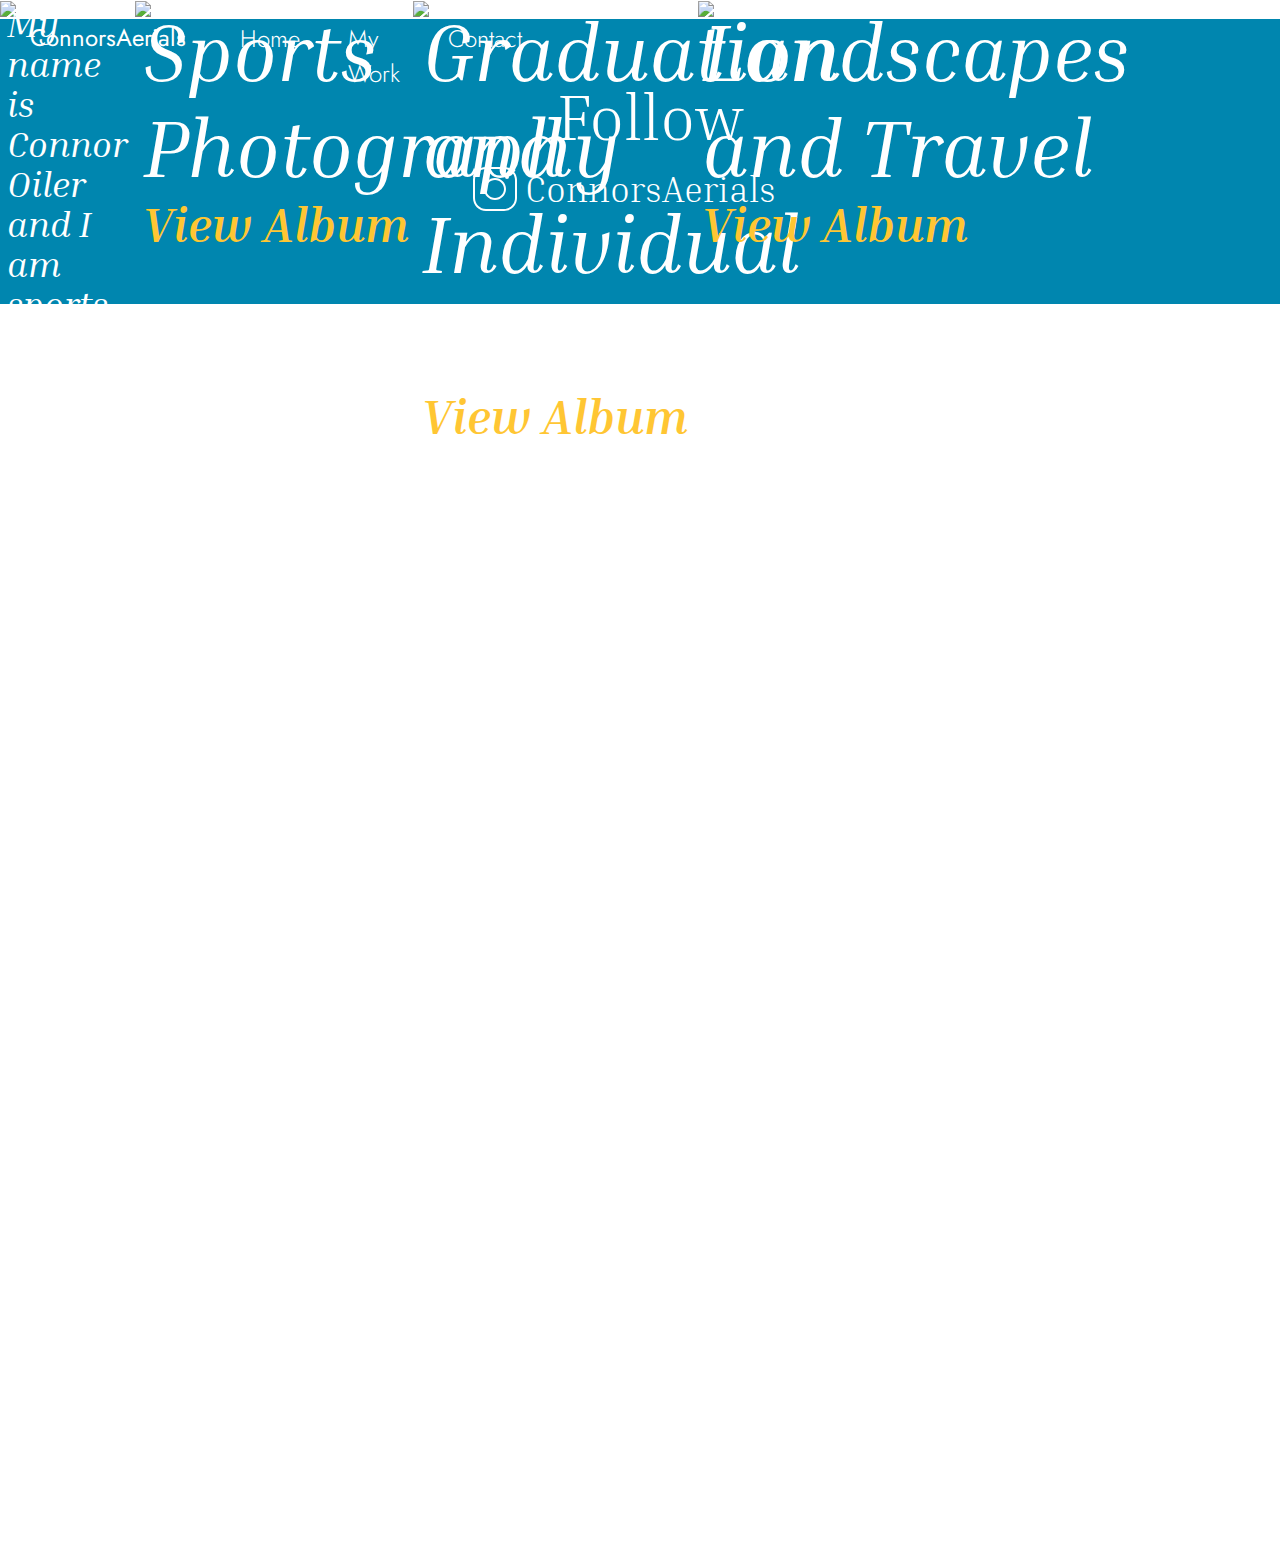
==== index.html @ 2a1fb6f1 "everything" ====
<!DOCTYPE html>
<html lang="en">
<head>
    <meta charset="UTF-8">
    <meta name="viewport" content="width=device-width, initial-scale=1.0">
    <title>ConnorsAerials</title>
    <link rel="stylesheet" href="./style.css">
    <link rel="preconnect" href="https://fonts.googleapis.com"><link rel="preconnect" href="https://fonts.gstatic.com" crossorigin>
    <link href="https://fonts.googleapis.com/css2?family=Inria+Serif:ital,wght@0,300;0,400;0,700;1,300;1,400;1,700&display=swap" rel="stylesheet">
    <link rel="preconnect" href="https://fonts.googleapis.com">
    <link rel="preconnect" href="https://fonts.gstatic.com" crossorigin>
    <link href="https://fonts.googleapis.com/css2?family=Jost:ital,wght@0,100..900;1,100..900&display=swap" rel="stylesheet">
</head>
<body>


    <div class="row"> 
        <div class="column">

            <div class="container">
                
                <div class="nav_bar">

                    <!-- LOGO -->
                    <div class="logo">ConnorsAerials</div>
                
                    <!-- NAVIGATION MENU -->
                    <ul class="nav-links">
                
                      <!-- USING CHECKBOX HACK -->
                      <input type="checkbox" id="checkbox_toggle" />
                      <label for="checkbox_toggle" class="hamburger">&#9776;</label>
                
                      <!-- NAVIGATION MENUS -->
                      <div class="menu">
                        <li><a href="index.html">Home</a></li>
                        <li><a href="my_work.html">My Work</a></li>
                        <li><a href="contact.html">Contact</a></li>
                      </div>
                    </ul>

                </div>
                
                <img src="Title_images/DJI_0636.jpg" alt="sunset over island" id="island"> 
                <div class="intro"> My name is Connor Oiler and I am sports, portrait, and nature photogpher. Currently, I am a sports and graduation photographer for Johns Hopkins University. Please contact me if you have a competition or individual session you would like me to work!</div>
                
            </div>

            <div class="container">
                <img src="Title_images/IMG_2914-4.jpg" alt="Johns Hopkins Lacrosse player shooting" id="lacrosse">
                <div class="title_text"> Sports Photography <br> <div class="link"><a href="sports.html"><p class="view">View Album </p> </a> </div> </div>
            </div>

            <div class="container">
                <img src="Title_images/IMG_4231-3.jpg" alt="Graduation photo on Johns Hopkins Sign" id="graduation">
                <div class="title_text"> Graduation and <br> Individual shoots <br> <div class="link"><a href="grad_indv.html"><p class="view">View Album</p> </a> </div> </div>
            </div>


            <div class="container">
                <img src="Title_images/DJI_0083-2.jpg" alt="sunset over a lake" id="lake">
                <div class="title_text"> Landscapes and Travel <br> <div class="link"><a href="land_travel.html"><p class="view">View Album </p> </a> </div> </div>
            </div>
           
        
        </div>
    </div>

    <div class="footer">
        <div>
            <p class="follow"> Follow</p>
        </div>
        <div class="follow_insta"> 
            <a href="https://www.instagram.com/oilcan_2"> <img src="icons8-instagram-logo.svg" height="50" width="50" id="insta"alt=""> 
            <a href="https://www.instagram.com/oilcan_2"><p class="tag">ConnorsAerials</p></a>
        </div>
    </div>

</body>
</html>
---- style.css ----
body {
    padding: 0px;
    margin: 0px;;
}


.row {
    display: flex;
    flex-wrap: wrap;
    padding: 0 0px;
}

.column {
    flex: 100%;
    padding: 0 0px;
}
 
 .column img { 
    margin-top: 0px;
    vertical-align: middle;
    width: 100%;
}


.nav_bar {
    display: flex;
    position: absolute;
    justify-content: space-between;
    color: white;
    width: 100%;
}

.nav-links a {
    color: white;
    text-decoration: none;
    font-family: "Jost", sans-serif;
    font-style: normal;
    font-weight: 300;
    font-size: 24px;
    line-height: 35px;
  }



  /* LOGO */
  .logo {
    font-size: 32px;
    padding-top: 20px;
    padding-left: 30px;
    font-family: "Jost", sans-serif;
    font-style: normal;
    font-weight: 400;
    font-size: 24px;
    line-height: 35px;
  }
  
  /* NAVBAR MENU */
  .menu {
    display: flex;
    gap: 20px;
    margin-right: 30px;
  }
  
  .menu li:hover {
    background-color: #0086AF;
    border-radius: 5px;
    transition: 0.3s ease;
  }
  
  .menu li {
    padding: 5px 14px;
    list-style: none;
  }

  img#insta {
    margin-top: 20px;
    margin-right: 0px;
  }
  
  .follow_insta {
    display: flex;
    justify-content: center;
    margin-right: 30px;
  }
  
  .follow_insta a {
    text-decoration: none;
  }
  .follow_insta a:hover {
    text-decoration: white underline ;
  }

.footer {
    background-color: #0086AF;
    border: 70px solid #0086AF;
    top: 50px;
}

.footer .tag {
    font-size: 36px;
    margin-left: 0px;
}

.footer .follow {
    font-size: 64px;
    line-height: 35px;
}

.footer p {
  text-align: center;
  width: 100%;
  color: white;
  font-family: "Inria Serif", serif;
  font-style:normal;
  font-weight: 300;
  margin: 10px;
  line-height: 70px;
}

@media (max-width: 800px) {
  .footer .follow {
    font-size: 40px;
  }
}

@media (max-width: 800px) {
  .footer .tag {
    font-size: 24px;
  }
}



.intro {
    position: absolute;
    width: 65%;
    top: 23%;
    left: 5%;
    font-family: "Inria Serif", serif;
    font-style: italic;
    font-weight: 400;
    font-size: 36px;
    line-height: 40px;
}

@media (max-width: 1200px) {
    .intro {
        position: absolute;
        width: 65%;
        top: 22%;
        left: 3%;
        font-family: "Inria Serif", serif;
        font-style: italic;
        font-weight: 400;
        font-size: 24px;
        line-height: normal;
    }
}


@media (max-width: 600px) {
  .intro {
      position: absolute;
      width: 65%;
      top: 22%;
      left: 3%;
      font-family: "Inria Serif", serif;
      font-style: italic;
      font-weight: 400;
      font-size: 15px;
      line-height: normal;
  }
}


.container {
    display: inline-block;
    position: relative;
    text-align: left;
    color: white;
}

.container img {
    width: 100%;
    height: auto;
}


.view {
    margin: 0px;
    color: #FFC633;
    font-family: "Inria Serif", serif;
    font-style: italic;
    font-weight: bold;
    font-size: 48px;
}

@media (max-width: 480px) {
  .view {
      font-family: "Inria Serif", serif;
      font-style: italic;
      font-weight: bold;
      font-size: 32px;
      line-height: normal;
  }
}

@media (max-width: 800px) {
  .view {
      font-family: "Inria Serif", serif;
      font-style: italic;
      font-weight: bold;
      font-size: 40px;
      line-height: normal;
  }
}


.title_text{
    position: absolute;
    width: fit-content;
    top: 15%;
    left: 3%;
    font-family: "Inria Serif", serif;
    font-style: italic;
    font-weight: 400;
    font-size: 80px;
}

.link {
  width: fit-content;
}


@media (max-width: 800px) {
    .title_text {
        position: absolute;
        width: 70%;
        top: 15%;
        left: 3%;
        font-family: "Inria Serif", serif;
        font-style: italic;
        font-weight: 400;
        font-size: 48px;
    }
}


@media (max-width: 480px) {
  .title_text {
      position: absolute;
      width: 70%;
      top: 15%;
      left: 3%;
      font-family: "Inria Serif", serif;
      font-style: italic;
      font-weight: 400;
      font-size: 36px;
  }
}



input[type=checkbox] {
    display: none;
  } 
  
  /* HAMBURGER MENU */
  .hamburger {
    display: none;
    font-size: 32px;
    user-select: none;
    margin-right: 40px;
  }
  
  /* APPLYING MEDIA QUERIES */
  @media (max-width: 768px) {
   .menu {
      display:none;
      position: absolute;
      right: 0px;
      left: 0px;
      width: 100%;
      text-align:end;
    }
  
    .menu li:hover {
      display: inline-block;
      background-color: #0086AF;
      transition: 0.3s ease;
    }
  
    .menu li{
      margin-top: 12px;
      margin-right: 35px;
    }
  
    input[type=checkbox]:checked ~ .menu {
      display: block;
    }
  
    .hamburger {
      display: block;
    }
  
    .dropdown {
      margin-right: 40px;
      top: 30px;
      transform: translateX(35%);
    }
  
    .dropdown li:hover {
      background-color: #0086AF;
    }
  }


a {
  text-decoration: none;
}

.view:hover {
  transition: 0.3s ease;
  text-decoration:underline;
}
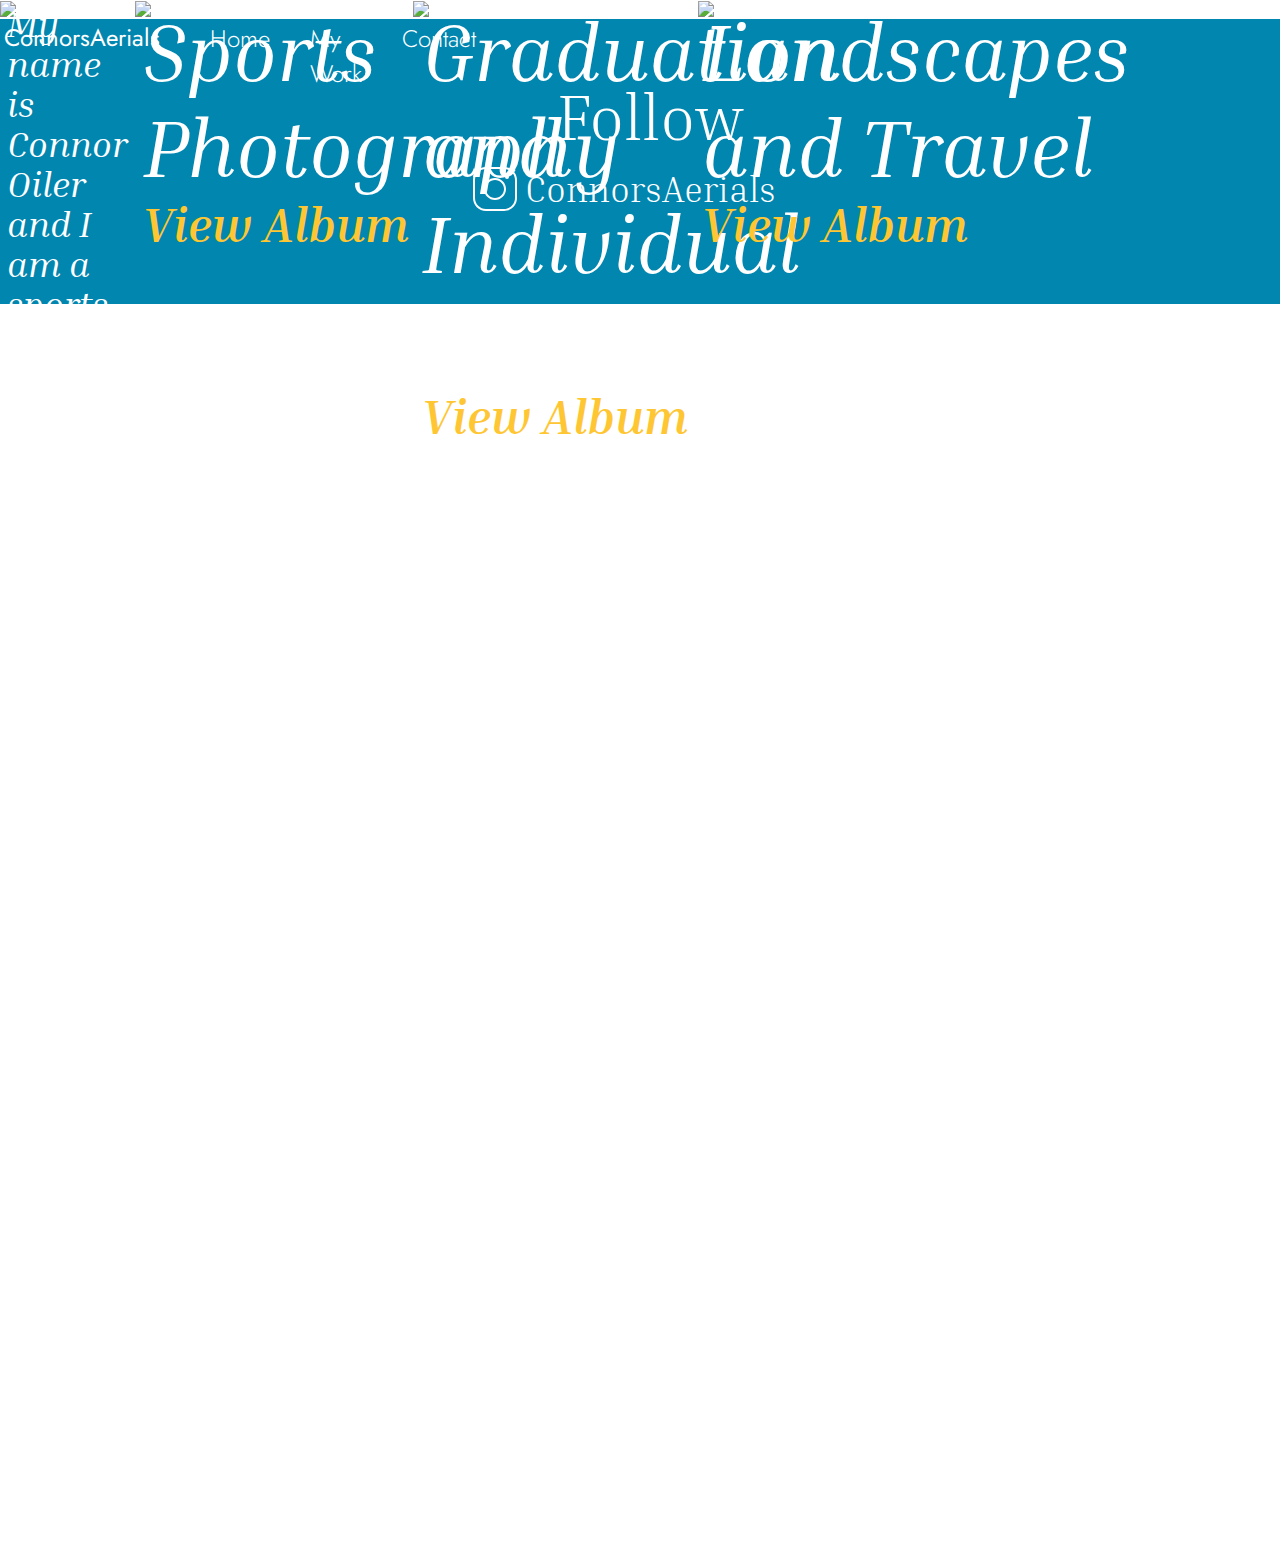
==== commit 2f37d9ba: "tweaks" ====
--- a/index.html
+++ b/index.html
@@ -42,7 +42,7 @@
                 </div>
                 
                 <img src="Title_images/DJI_0636.jpg" alt="sunset over island" id="island"> 
-                <div class="intro"> My name is Connor Oiler and I am sports, portrait, and nature photogpher. Currently, I am a sports and graduation photographer for Johns Hopkins University. Please contact me if you have a competition or individual session you would like me to work!</div>
+                <div class="intro"> My name is Connor Oiler and I am a sports, portrait, and nature photogpher. Currently, I am a sports and graduation photographer for Johns Hopkins University. Please contact me if you have a competition or individual session you would like me to work!</div>
                 
             </div>
 
--- a/style.css
+++ b/style.css
@@ -46,7 +46,7 @@
   .logo {
     font-size: 32px;
     padding-top: 20px;
-    padding-left: 30px;
+    padding-left: 3%;
     font-family: "Jost", sans-serif;
     font-style: normal;
     font-weight: 400;
@@ -58,7 +58,7 @@
   .menu {
     display: flex;
     gap: 20px;
-    margin-right: 30px;
+    margin-bottom: 30px;
   }
   
   .menu li:hover {
@@ -68,7 +68,7 @@
   }
   
   .menu li {
-    padding: 5px 14px;
+    padding: 5px 10px;
     list-style: none;
   }
 
@@ -86,8 +86,9 @@
   .follow_insta a {
     text-decoration: none;
   }
-  .follow_insta a:hover {
-    text-decoration: white underline ;
+  .follow_insta p:hover {
+    color: wheat;
+    font-weight: 600;
   }
 
 .footer {
@@ -172,6 +173,20 @@
   }
 }
 
+@media (max-width: 480px) {
+  .intro {
+      position: absolute;
+      width: 65%;
+      top: 30%;
+      left: 3%;
+      font-family: "Inria Serif", serif;
+      font-style: italic;
+      font-weight: 400;
+      font-size: 12px;
+      line-height: normal;
+  }
+}
+
 
 .container {
     display: inline-block;
@@ -195,15 +210,6 @@
     font-size: 48px;
 }
 
-@media (max-width: 480px) {
-  .view {
-      font-family: "Inria Serif", serif;
-      font-style: italic;
-      font-weight: bold;
-      font-size: 32px;
-      line-height: normal;
-  }
-}
 
 @media (max-width: 800px) {
   .view {
@@ -211,6 +217,16 @@
       font-style: italic;
       font-weight: bold;
       font-size: 40px;
+      line-height: normal;
+  }
+}
+
+@media (max-width: 480px) {
+  .view {
+      font-family: "Inria Serif", serif;
+      font-style: italic;
+      font-weight: bold;
+      font-size: 20px;
       line-height: normal;
   }
 }
@@ -255,9 +271,10 @@
       font-family: "Inria Serif", serif;
       font-style: italic;
       font-weight: 400;
-      font-size: 36px;
-  }
-}
+      font-size: 30px;
+  }
+}
+
 
 
 
@@ -276,12 +293,12 @@
   /* APPLYING MEDIA QUERIES */
   @media (max-width: 768px) {
    .menu {
-      display:none;
+      display: none;
       position: absolute;
       right: 0px;
       left: 0px;
       width: 100%;
-      text-align:end;
+      text-align: end;
     }
   
     .menu li:hover {
@@ -291,7 +308,6 @@
     }
   
     .menu li{
-      margin-top: 12px;
       margin-right: 35px;
     }
   
@@ -325,16 +341,64 @@
 }
 
 
-
-
-
-
-
-
-
-
-
-
-
-
-
+@media (max-width: 480px) {
+  .footer {
+    background-color: #0086AF;
+    border: 30px solid #0086AF;
+  }
+
+  .footer .follow {
+    font-size: 40px;
+    line-height: 35px;
+    margin-bottom: 0px;
+  }
+
+  .footer .tag {
+    font-size: 28px;
+    margin-left: 0px;
+    margin-top: 0px;
+  }
+  img#insta {
+    margin-top: 16px;
+    height: 40px;
+    width: 40px;
+  }
+}
+
+
+@media (max-width:480px) {
+
+  .menu li{
+    margin-right: 5px;
+    padding: 0px 15px;
+  }
+  .menu li a{
+    font-size: 20px;
+  }
+
+  .logo {
+    font-size: 32px;
+    padding-top: 20px;
+    padding-left: 3%;
+    font-family: "Jost", sans-serif;
+    font-style: normal;
+    font-weight: 400;
+    font-size: 24px;
+    line-height: 35px;
+  }
+}
+
+
+
+
+
+
+
+
+
+
+
+
+
+
+
